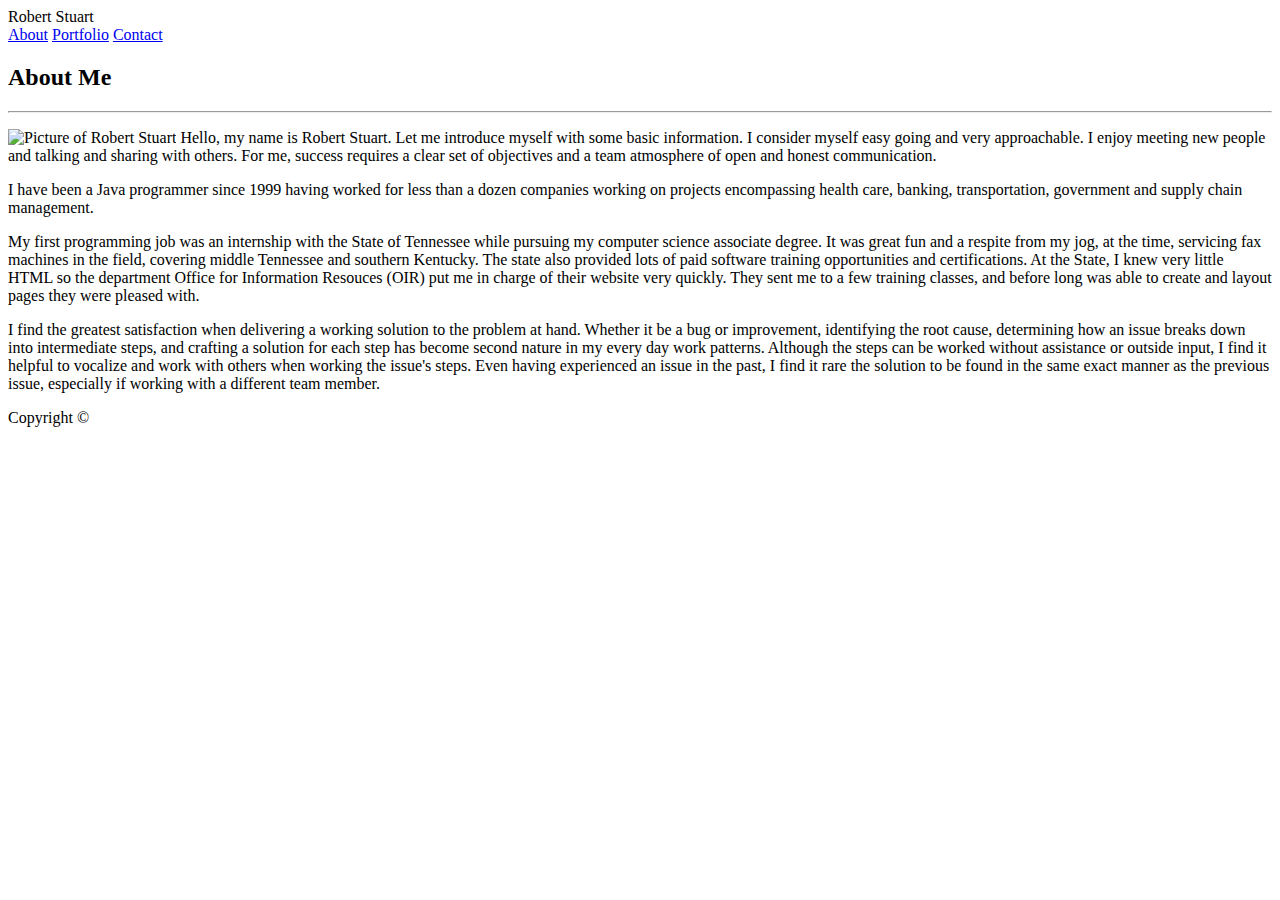
==== index.html @ 2b4bc49d "initial commit" ====
<!DOCTYPE html>
<html lang="en">

<head>
  <meta charset="utf-8">
  <title>About</title>
  <link rel="stylesheet" href="assets/css/reset.css">
  <link rel="stylesheet" href="assets/css/style.css">
</head>

<body>
  <div class="container">
  <header>
      <div class="clearfix">
          <section id="left">
              Robert Stuart
          </section>
        
          <section id="right">
            <div id="navLinks">
              <a href="#">About</a>
              <a href="portfolio.html">Portfolio</a>
              <a href="contact.html">Contact</a>
            </div>
          </section>
        </div>
  </header>
  <div class="contentWrapper">
  <h2>About Me </h2>
  <hr>
  <p>
    <img id="aboutPic" src="assets/images/IMG_0053.jpg" alt="Picture of Robert Stuart">
    Hello, my name is Robert Stuart. Let me introduce myself with some basic information. I consider myself easy going and very approachable. I enjoy meeting new people and talking and sharing with others. For me, success requires a clear set of objectives and a team atmosphere of open and honest communication.
  </p>
  <p>
    I have been a Java programmer since 1999 having worked for less than a dozen companies working on projects encompassing health care, banking, transportation, government and supply chain management.   
  </p>
  <p>
    My first programming job was an internship with the State of Tennessee while pursuing my computer science associate degree. It was great fun and a respite from my jog, at the time, servicing fax machines in the field, covering middle Tennessee and southern Kentucky. The state also provided lots of paid software training opportunities and certifications. At the State, I knew very little HTML so the department Office for Information Resouces (OIR) put me in charge of their website very quickly. They sent me to a few training classes, and before long was able to create and layout pages they were pleased with.  
  </p>
  <p>
    I find the greatest satisfaction when delivering a working solution to the problem at hand. Whether it be a bug or improvement, identifying the root cause, determining how an issue breaks down into intermediate steps, and crafting a solution for each step has become second nature in my every day work patterns. Although the steps can be worked without assistance or outside input, I find it helpful to vocalize and work with others when working the issue's steps.  Even having experienced an issue in the past, I find it rare the solution to be found in the same exact manner as the previous issue, especially if working with a different team member.
  </p>
</div>

  <footer>
      Copyright ©
  </footer>

</body>

</html>
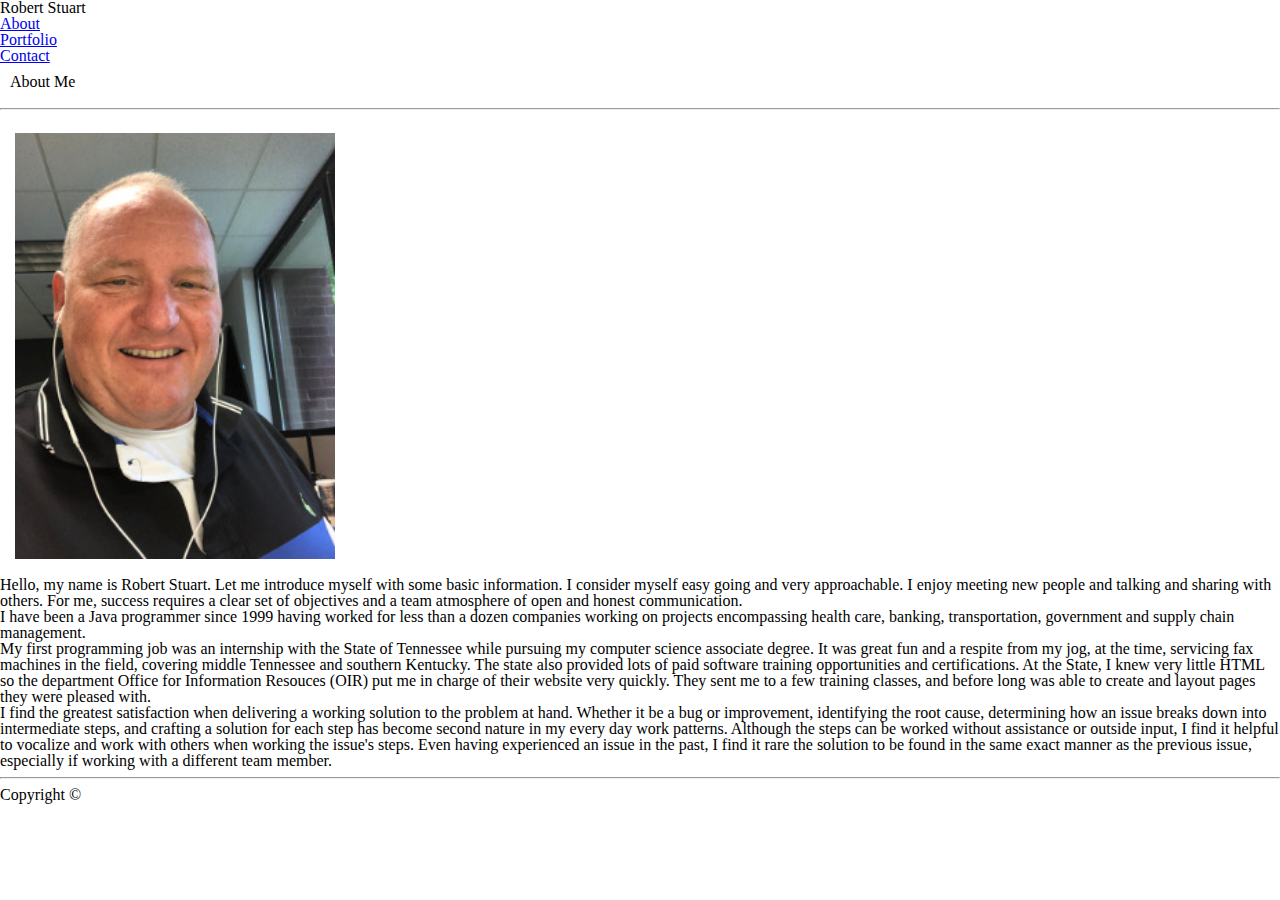
==== commit 1b77b07b: "transform project to bootstrap" ====
--- a/index.html
+++ b/index.html
@@ -3,50 +3,82 @@
 
 <head>
   <meta charset="utf-8">
+  <meta name="viewport" content="width=device-width, initial-scale=1">
+
   <title>About</title>
   <link rel="stylesheet" href="assets/css/reset.css">
+  <link rel="stylesheet" href="https://stackpath.bootstrapcdn.com/bootstrap/4.2.1/css/bootstrap.min.css" integrity="sha384-GJzZqFGwb1QTTN6wy59ffF1BuGJpLSa9DkKMp0DgiMDm4iYMj70gZWKYbI706tWS"
+        crossorigin="anonymous">
   <link rel="stylesheet" href="assets/css/style.css">
 </head>
 
 <body>
-  <div class="container">
-  <header>
-      <div class="clearfix">
-          <section id="left">
-              Robert Stuart
-          </section>
-        
-          <section id="right">
-            <div id="navLinks">
-              <a href="#">About</a>
-              <a href="portfolio.html">Portfolio</a>
-              <a href="contact.html">Contact</a>
-            </div>
-          </section>
+
+  <div class="container-fluid">
+    <header>
+      <nav class="navbar navbar-dark bg-info">
+        <div class="container-fluid">
+          <div class="navbar-header">
+            <h1 class="navbar-brand text-center">Robert Stuart</h1>
+          </div>
+          <ul class="nav nav-tabs justify-content-end">
+            <li class="nav-item">
+              <a class="nav-link  text-dark active" href="#">About</a>
+            </li>
+            <li class="nav-item">
+              <a class="nav-link text-dark" href="portfolio.html">Portfolio</a>
+            </li>
+            <li class="nav-item">
+              <a class="nav-link  text-dark" href="contact.html">Contact</a>
+            </li>
+          </ul>
         </div>
-  </header>
-  <div class="contentWrapper">
-  <h2>About Me </h2>
-  <hr>
-  <p>
-    <img id="aboutPic" src="assets/images/IMG_0053.jpg" alt="Picture of Robert Stuart">
-    Hello, my name is Robert Stuart. Let me introduce myself with some basic information. I consider myself easy going and very approachable. I enjoy meeting new people and talking and sharing with others. For me, success requires a clear set of objectives and a team atmosphere of open and honest communication.
-  </p>
-  <p>
-    I have been a Java programmer since 1999 having worked for less than a dozen companies working on projects encompassing health care, banking, transportation, government and supply chain management.   
-  </p>
-  <p>
-    My first programming job was an internship with the State of Tennessee while pursuing my computer science associate degree. It was great fun and a respite from my jog, at the time, servicing fax machines in the field, covering middle Tennessee and southern Kentucky. The state also provided lots of paid software training opportunities and certifications. At the State, I knew very little HTML so the department Office for Information Resouces (OIR) put me in charge of their website very quickly. They sent me to a few training classes, and before long was able to create and layout pages they were pleased with.  
-  </p>
-  <p>
-    I find the greatest satisfaction when delivering a working solution to the problem at hand. Whether it be a bug or improvement, identifying the root cause, determining how an issue breaks down into intermediate steps, and crafting a solution for each step has become second nature in my every day work patterns. Although the steps can be worked without assistance or outside input, I find it helpful to vocalize and work with others when working the issue's steps.  Even having experienced an issue in the past, I find it rare the solution to be found in the same exact manner as the previous issue, especially if working with a different team member.
-  </p>
-</div>
+      </nav>
+    </header>
+    <div class="container-fluid">
+      <div class="row">
+        <div class="col-md-12">
+          <h5 style="padding:10px;">About Me </h5>
+          <hr>
+        </div>
+      </div>
 
-  <footer>
-      Copyright ©
-  </footer>
+      <div class="row">
+          <div class="col-md-12 col-magic">
+              <img class="img-responsive float-left" width="25%" src="assets/images/IMG_0053.jpg" alt="Picture of Robert Stuart" >
+          <p class="text-justify">
+                
+              Hello, my name is Robert Stuart. Let me introduce myself with some basic information. I consider myself easy going and very approachable. I enjoy meeting new people and talking and sharing with others. For me, success requires a clear set of objectives and a team atmosphere of open and honest communication.
+            </p>
+            <p class="text-justify">
+              I have been a Java programmer since 1999 having worked for less than a dozen companies working on projects encompassing health care, banking, transportation, government and supply chain management.
+            </p>
+            <p class="text-justify">
+              My first programming job was an internship with the State of Tennessee while pursuing my computer science associate degree. It was great fun and a respite from my jog, at the time, servicing fax machines in the field, covering middle Tennessee and southern Kentucky. The state also provided lots of paid software training opportunities and certifications. At the State, I knew very little HTML so the department Office for Information Resouces (OIR) put me in charge of their website very quickly. They sent me to a few training classes, and before long was able to create and layout pages they were pleased with.
+            </p>
+            <p class="text-justify">
+              I find the greatest satisfaction when delivering a working solution to the problem at hand. Whether it be a bug or improvement, identifying the root cause, determining how an issue breaks down into intermediate steps, and crafting a solution for each step has become second nature in my every day work patterns. Although the steps can be worked without assistance or outside input, I find it helpful to vocalize and work with others when working the issue's steps. Even having experienced an issue in the past, I find it rare the solution to be found in the same exact manner as the previous issue, especially if working with a different team member.
+            </p>
+          </div>
+          <div class="col-md-12">
+              <hr />
+          </div>
+      </div>
 
+    </div>
+    <div class="row">
+      <div class="col-md-12 text-center navbar-dark bg-primary">
+        <footer>
+          Copyright ©
+        </footer>
+      </div>
+    </div>
+  </div>
 </body>
-
+<script src="https://code.jquery.com/jquery-3.3.1.slim.min.js" integrity="sha384-q8i/X+965DzO0rT7abK41JStQIAqVgRVzpbzo5smXKp4YfRvH+8abtTE1Pi6jizo"
+crossorigin="anonymous"></script>
+<script src="https://cdnjs.cloudflare.com/ajax/libs/popper.js/1.14.6/umd/popper.min.js" integrity="sha384-wHAiFfRlMFy6i5SRaxvfOCifBUQy1xHdJ/yoi7FRNXMRBu5WHdZYu1hA6ZOblgut"
+crossorigin="anonymous"></script>
+<script src="https://stackpath.bootstrapcdn.com/bootstrap/4.2.1/js/bootstrap.min.js" integrity="sha384-B0UglyR+jN6CkvvICOB2joaf5I4l3gm9GU6Hc1og6Ls7i6U/mkkaduKaBhlAXv9k"
+crossorigin="anonymous"></script>
 </html>--- a/assets/css/style.css
+++ b/assets/css/style.css
@@ -0,0 +1,3 @@
+img {
+  margin: 15px;
+}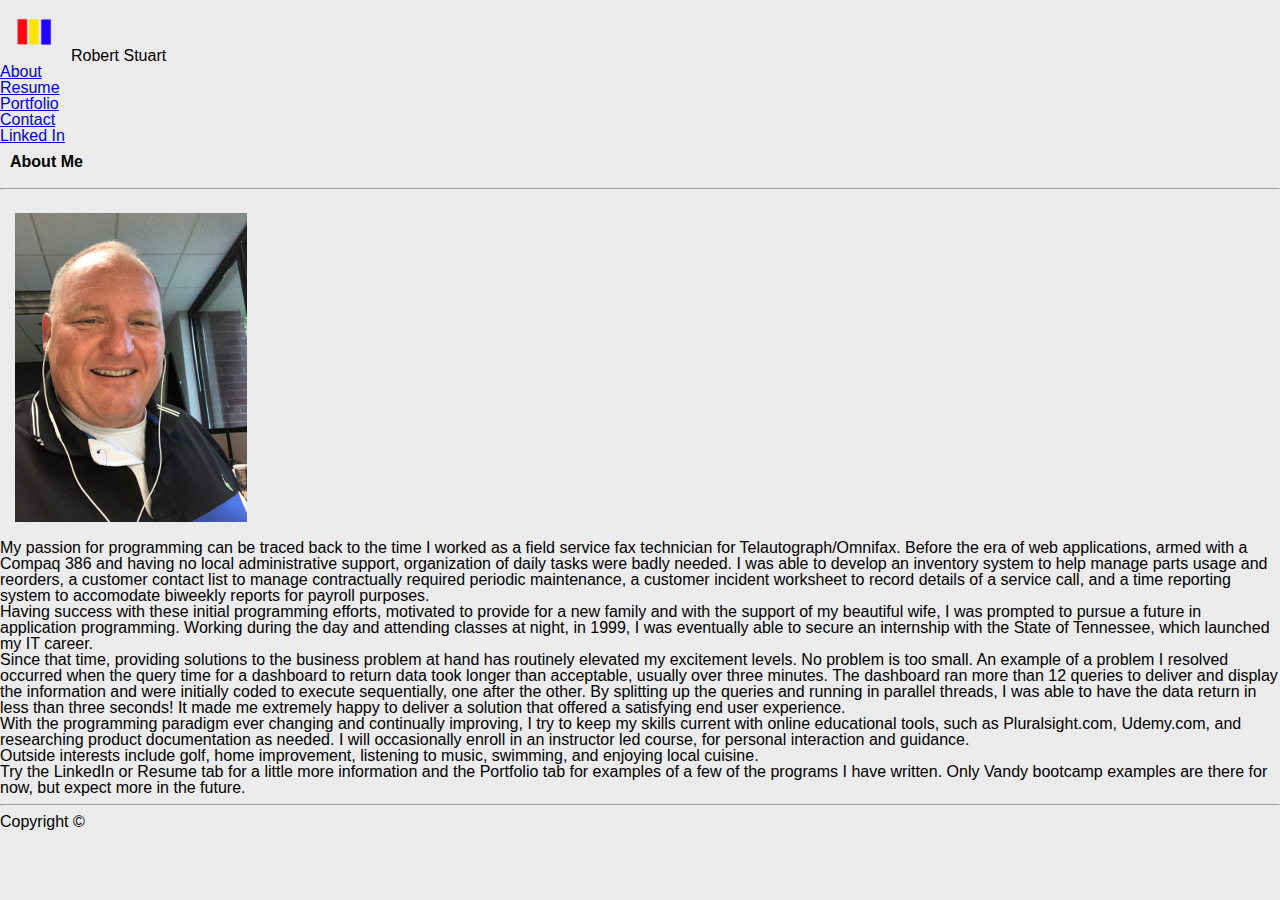
==== commit 2a74a872: "uupdate bio page" ====
--- a/index.html
+++ b/index.html
@@ -19,17 +19,23 @@
       <nav class="navbar navbar-dark bg-info">
         <div class="container-fluid">
           <div class="navbar-header">
-            <h1 class="navbar-brand text-center">Robert Stuart</h1>
+            <h1 class="navbar-brand text-center"> <img src="assets/images/resumeLogo.png">Robert Stuart</h1>
           </div>
           <ul class="nav nav-tabs justify-content-end">
             <li class="nav-item">
               <a class="nav-link  text-dark active" href="#">About</a>
             </li>
             <li class="nav-item">
+              <a class="nav-link text-dark" href="resume.html">Resume</a>
+            </li>
+            <li class="nav-item">
               <a class="nav-link text-dark" href="portfolio.html">Portfolio</a>
             </li>
             <li class="nav-item">
               <a class="nav-link  text-dark" href="contact.html">Contact</a>
+            </li>
+            <li class="nav-item">
+              <a class="nav-link text-dark" href="https://www.linkedin.com/in/robert-stuart-97a0423/" target="_blank">Linked In</a>
             </li>
           </ul>
         </div>
@@ -45,19 +51,24 @@
 
       <div class="row">
           <div class="col-md-12 col-magic">
-              <img class="img-responsive float-left" width="25%" src="assets/images/IMG_0053.jpg" alt="Picture of Robert Stuart" >
+              <img class="img-responsive float-left"  src="assets/images/IMG_0053.jpg" alt="Picture of Robert Stuart" width="232px" height="309px">
           <p class="text-justify">
-                
-              Hello, my name is Robert Stuart. Let me introduce myself with some basic information. I consider myself easy going and very approachable. I enjoy meeting new people and talking and sharing with others. For me, success requires a clear set of objectives and a team atmosphere of open and honest communication.
+              My passion for programming can be traced back to the time I worked as a field service fax technician for Telautograph/Omnifax.  Before the era of web applications, armed with a Compaq 386 and having no local administrative support, organization of daily tasks were badly needed.  I was able to develop an inventory system to help manage parts usage and reorders, a customer contact list to manage contractually required periodic maintenance, a customer incident worksheet to record details of a service call, and a time reporting system to accomodate biweekly reports for payroll purposes.  
             </p>
             <p class="text-justify">
-              I have been a Java programmer since 1999 having worked for less than a dozen companies working on projects encompassing health care, banking, transportation, government and supply chain management.
+              Having success with these initial programming efforts, motivated to provide for a new family and with the support of my beautiful wife, I was prompted to pursue a future in application programming. Working during the day and attending classes at night, in 1999, I was eventually able to secure an internship with the State of Tennessee, which launched my IT career. 
             </p>
             <p class="text-justify">
-              My first programming job was an internship with the State of Tennessee while pursuing my computer science associate degree. It was great fun and a respite from my jog, at the time, servicing fax machines in the field, covering middle Tennessee and southern Kentucky. The state also provided lots of paid software training opportunities and certifications. At the State, I knew very little HTML so the department Office for Information Resouces (OIR) put me in charge of their website very quickly. They sent me to a few training classes, and before long was able to create and layout pages they were pleased with.
+              Since that time, providing solutions to the business problem at hand has routinely elevated my excitement levels.  No problem is too small.  An example of a problem I resolved occurred when the query time for a dashboard to return data took longer than acceptable, usually over three minutes.  The dashboard ran more than 12 queries to deliver and display the information and were initially coded to execute sequentially, one after the other.  By splitting up the queries and running in parallel threads, I was able to have the data return in less than three seconds!  It made me extremely happy to deliver a solution that offered a satisfying end user experience.
             </p>
             <p class="text-justify">
-              I find the greatest satisfaction when delivering a working solution to the problem at hand. Whether it be a bug or improvement, identifying the root cause, determining how an issue breaks down into intermediate steps, and crafting a solution for each step has become second nature in my every day work patterns. Although the steps can be worked without assistance or outside input, I find it helpful to vocalize and work with others when working the issue's steps. Even having experienced an issue in the past, I find it rare the solution to be found in the same exact manner as the previous issue, especially if working with a different team member.
+              With the programming paradigm ever changing and continually improving, I try to keep my skills current with online educational tools, such as Pluralsight.com, Udemy.com, and researching product documentation as needed.  I will occasionally enroll in an instructor led course, for personal interaction and guidance.
+            </p>
+            <p class="text-justify">
+              Outside interests include golf, home improvement, listening to music, swimming, and enjoying local cuisine.
+            </p>
+            <p class="text-justify">
+              Try the LinkedIn or Resume tab for a little more information and the Portfolio tab for examples of a few of the programs I have written.  Only Vandy bootcamp examples are there for now, but expect more in the future.
             </p>
           </div>
           <div class="col-md-12">
--- a/assets/css/style.css
+++ b/assets/css/style.css
@@ -1,3 +1,44 @@
+
+body {
+  padding: 0;
+  margin: 0;
+  /* font-family: Consolas, "Helvetica Neue", sans-serif; */
+  font-family: Calibri, "Helvetica Neue", sans-serif;
+  background-color: #ebebeb;
+}
 img {
+  z-index: 1;
   margin: 15px;
+}
+.portfolio {
+  margin: 15px;
+  /* width:250px; */
+  height: 200px;
+  position: relative;
+}
+.center {
+  display: block;
+  margin-left: auto;
+  margin-right: auto;
+  /* width: 50%; */
+}
+figure {
+  float: middle;
+}
+.imgBanner {
+  /* font-family: Georgia, "Times New Roman", Times, serif; */
+  font-weight: bold;
+  background-color: #4aaa; 
+  color: #ffffff;
+  width: 250px;
+  height: 40px;
+  position: relative;
+  z-index: 10;
+  text-align: center;
+  vertical-align: middle;
+  padding: 10px;
+  /* border: 2px solid blue; */
+}
+h5 {
+  font-weight: bold;
 }